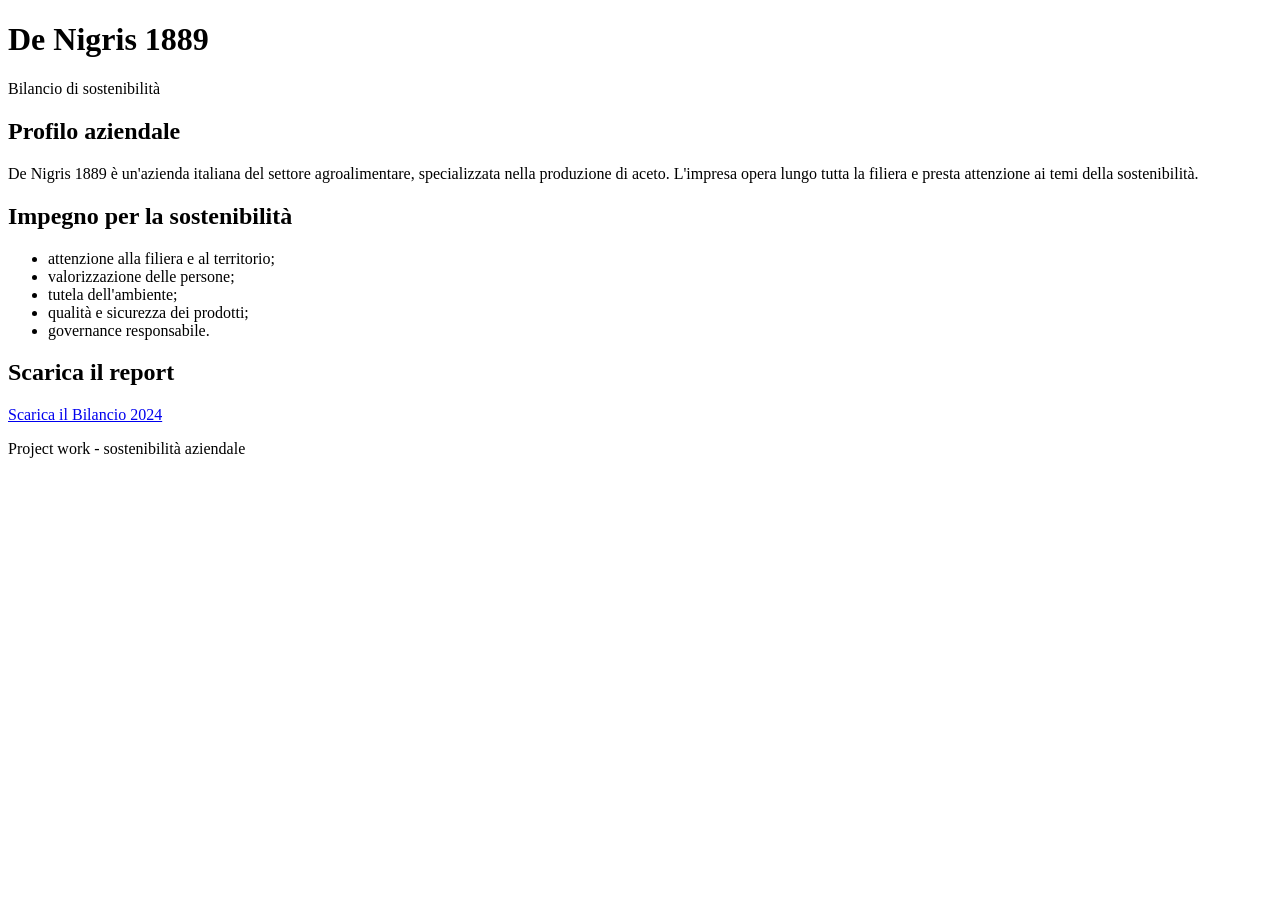
==== index.html @ d78e30d0 "Add files via upload" ====
<!DOCTYPE html>
<html lang="it">
<head>
    <meta charset="UTF-8">
    <meta name="viewport" content="width=device-width, initial-scale=1.0">
    <title>De Nigris 1889 - Sostenibilità</title>

    <!-- Collegamento al file CSS -->
    <link rel="stylesheet" href="style.css">
</head>

<body>

    <!-- HEADER -->
    <header>
        <h1>De Nigris 1889</h1>
        <p>Bilancio di sostenibilità</p>
    </header>

    <!-- CONTENUTO PRINCIPALE -->
    <main>

        <!-- Sezione azienda -->
        <section>
            <h2>Profilo aziendale</h2>
            <p>
                De Nigris 1889 è un'azienda italiana del settore agroalimentare,
                specializzata nella produzione di aceto. L'impresa opera lungo
                tutta la filiera e presta attenzione ai temi della sostenibilità.
            </p>
        </section>

        <!-- Sezione sostenibilità -->
        <section>
            <h2>Impegno per la sostenibilità</h2>
            <ul>
                <li>attenzione alla filiera e al territorio;</li>
                <li>valorizzazione delle persone;</li>
                <li>tutela dell'ambiente;</li>
                <li>qualità e sicurezza dei prodotti;</li>
                <li>governance responsabile.</li>
            </ul>
        </section>

        <!-- Sezione download -->
        <section>
            <h2>Scarica il report</h2>

            <!-- Bottone -->
            <a class="btn" href="https://www.denigris1889.com/wp-content/uploads/2025/10/Report-ITA-2024_compress.pdf" target="_blank">
                Scarica il Bilancio 2024
            </a>
        </section>

        <!-- Sezione visualizzazione PDF -->
       

    </main>

    <!-- FOOTER -->
    <footer>
        <p>Project work - sostenibilità aziendale</p>
    </footer>

</body>
</html>
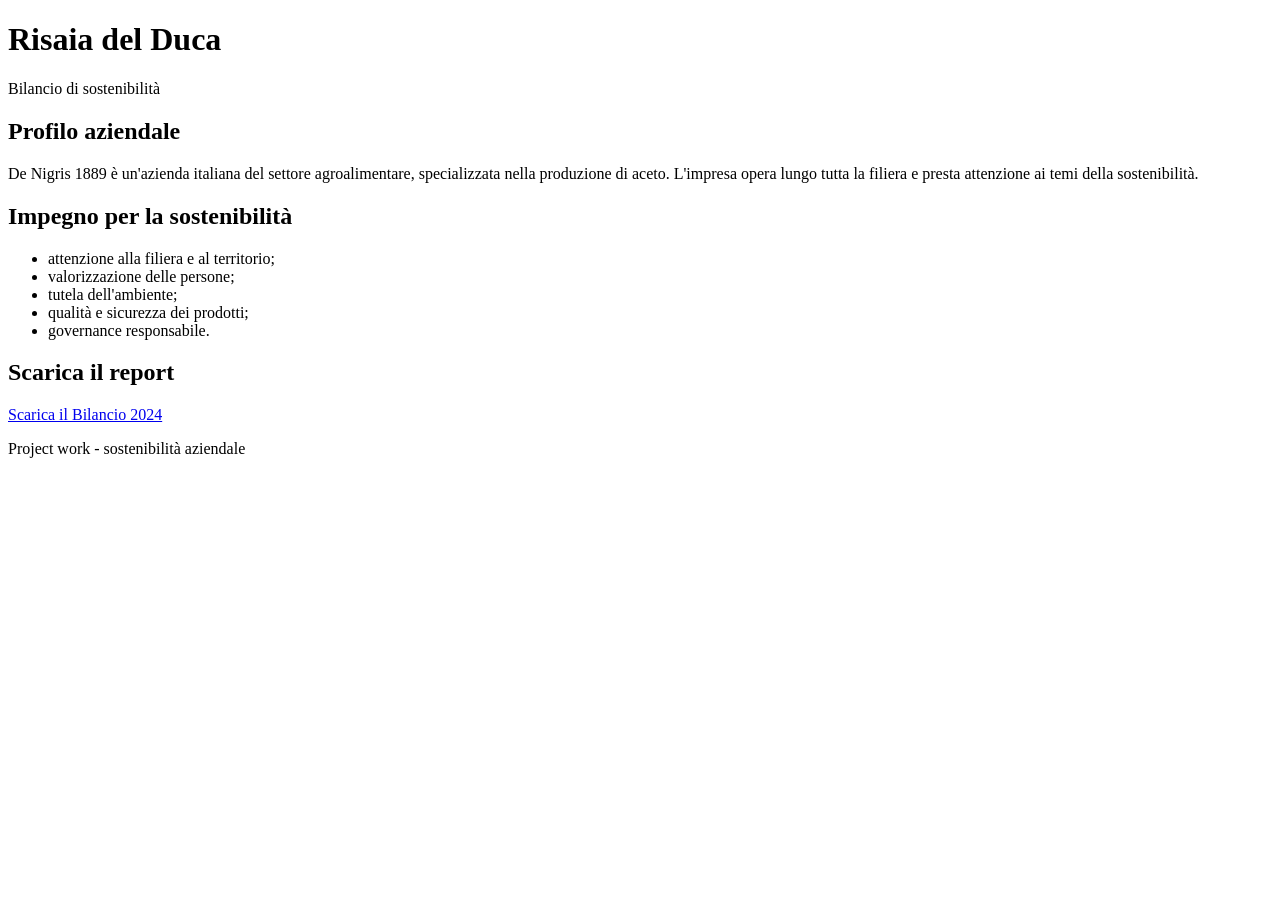
==== commit 4c1ad42e: "Change company" ====
--- a/index.html
+++ b/index.html
@@ -3,7 +3,7 @@
 <head>
     <meta charset="UTF-8">
     <meta name="viewport" content="width=device-width, initial-scale=1.0">
-    <title>De Nigris 1889 - Sostenibilità</title>
+    <title>D</title>
 
     <!-- Collegamento al file CSS -->
     <link rel="stylesheet" href="style.css">
@@ -13,7 +13,7 @@
 
     <!-- HEADER -->
     <header>
-        <h1>De Nigris 1889</h1>
+        <h1>Risaia del Duca</h1>
         <p>Bilancio di sostenibilità</p>
     </header>
 
